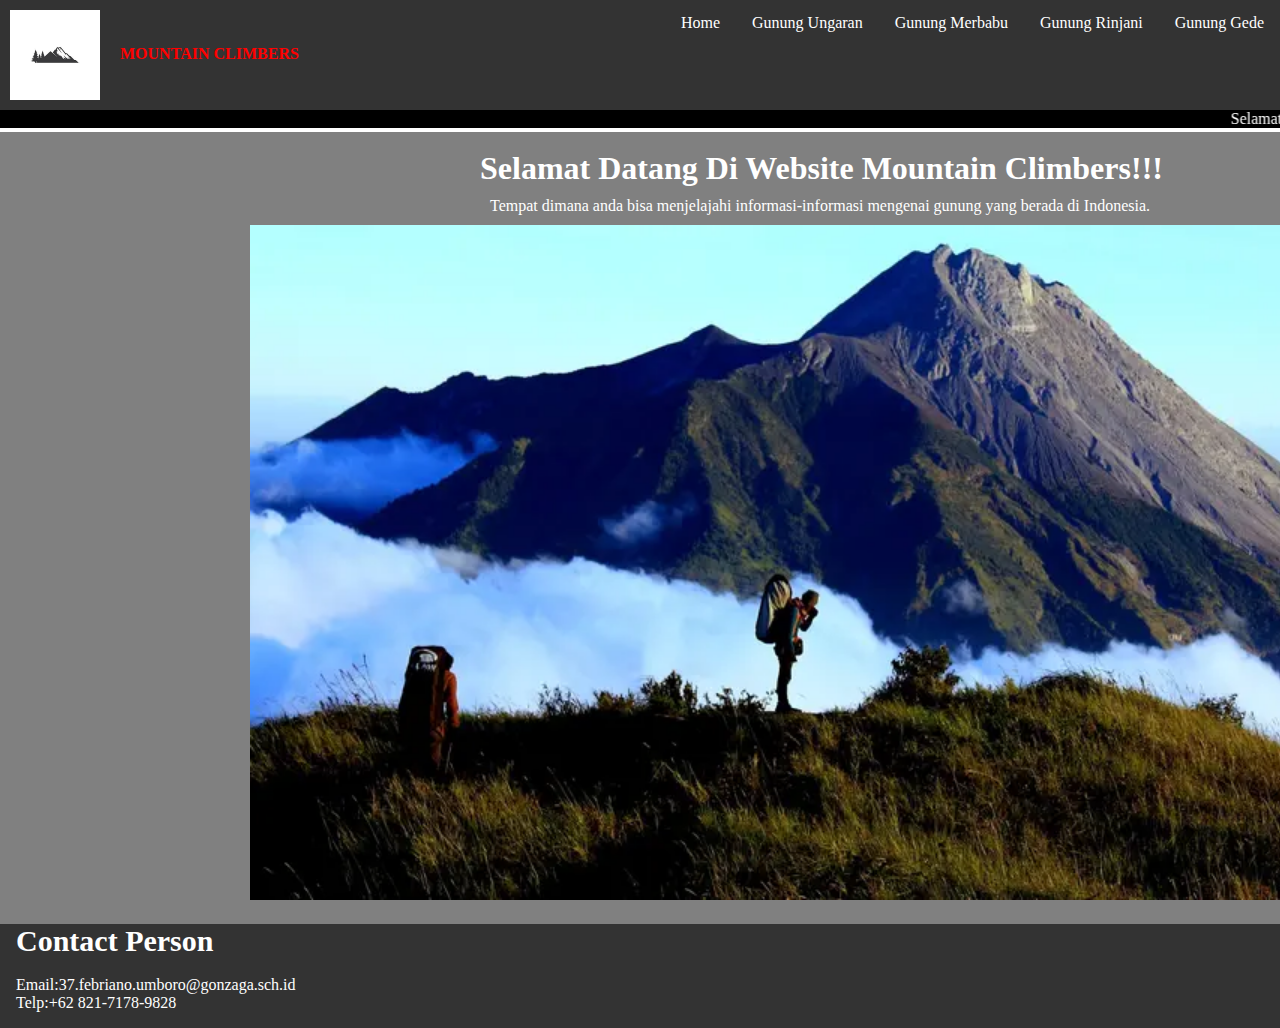
==== index.html @ 19f43be6 "update file baru" ====
<!DOCTYPE html>
<html>
    <head>
        <title> MOUNTAIN CLIMBERS </title>
        <link rel="icon" href="Gunung.png">
        <style>
            * { margin: 0;
                padding: 0;
                box-sizing: border-box;}
           ul p{color : rgb(255, 0, 0);
                 margin-top: 45px; 
                 margin-left: 10px; 
                 margin-bottom: 10px;
                 margin-right: 10px ;}
            p{color : rgb(255, 255, 255);
                 margin-top: 10px; 
                 margin-left: 490px; 
                 margin-bottom: 10px;
                 margin-right: 10px ;}
            h1{color : rgb(255, 255, 255);
                 margin-top: 150px; 
                 margin-left: 480px; 
                 margin-bottom: 10px;
                 margin-right: 0px ;}
            img {margin-top: 10px; 
                 margin-left: -240px; 
                 margin-bottom: 10px;
                 margin-right: 0px ;}
            ul img{margin-top: 10px; 
                 margin-left: 10px; 
                 margin-bottom: 10px;
                 margin-right: 10px ;}
            header {
                position: fixed;
                top: 0;
                left: 0;
                width: 100%;
                background-color: white;
                padding: 0px;
            }
            ul.topnav {
                list-style-type: none;
                margin: 0;
                 padding: 0;
                overflow: hidden;
                background-color: #333;
                }

            ul.topnav li {float: right;}

            ul.topnav li a {
                display: block;
                color: white;
                text-align: center;
                padding: 14px 16px;
                text-decoration: none;
                }

            ul.topnav li a:hover:not(.active) {background-color: #111;}

            ul.topnav li a.active {background-color: #333;}

            ul.topnav p{float: left;}

            ul.topnav img{float: left;}
            
            footer {display: block;
                background-color: #333;
                color:rgb(255, 255, 255);
                text-align:left;
                padding-top: 0,6rem;
                padding-bottom: 1rem;
                padding-left: 1rem;}

            footer h2{
                font-size: 30px;
                gap: 2rem;}
        </style>
    </head>
    <body style='background-color:gray;'>
        <header>
            <ul class="topnav">
                <img src="Gunung.png" width="90px" length="150px"> <p> <b>MOUNTAIN CLIMBERS</b></p> 
                <li><a href="Gunung Gede.html">Gunung Gede</a></li> 
                <li><a href="Gunung Rinjani.html">Gunung Rinjani</a></li>
                <li><a href="Gunung Merbabu.html">Gunung Merbabu</a></li>  
                <li><a href="Gunung Ungaran.html">Gunung Ungaran</a></li> 
                <li><a class="active" href="index.html">Home</a></li>

            </ul>
            <marquee style='background-color: rgb(0, 0, 0);color:rgb(255, 255, 255);'>
                Selamat datang di website Mountain Climbers, situs yang menyediakan informasi untuk kamu yang senang mendaki gunung.
            </marquee>
        </header> 
                <h1>Selamat Datang Di Website Mountain Climbers!!!</h1>
                <p> Tempat dimana anda bisa menjelajahi informasi-informasi mengenai gunung yang berada di Indonesia.
                <img src="merbabu.png" width="1200px" length="1200px">
            
        <footer>
            <h2>Contact Person</h2>
            <br>
            Email:37.febriano.umboro@gonzaga.sch.id
            <br>
            Telp:+62 821-7178-9828   
        </footer>
    </body>


</html>
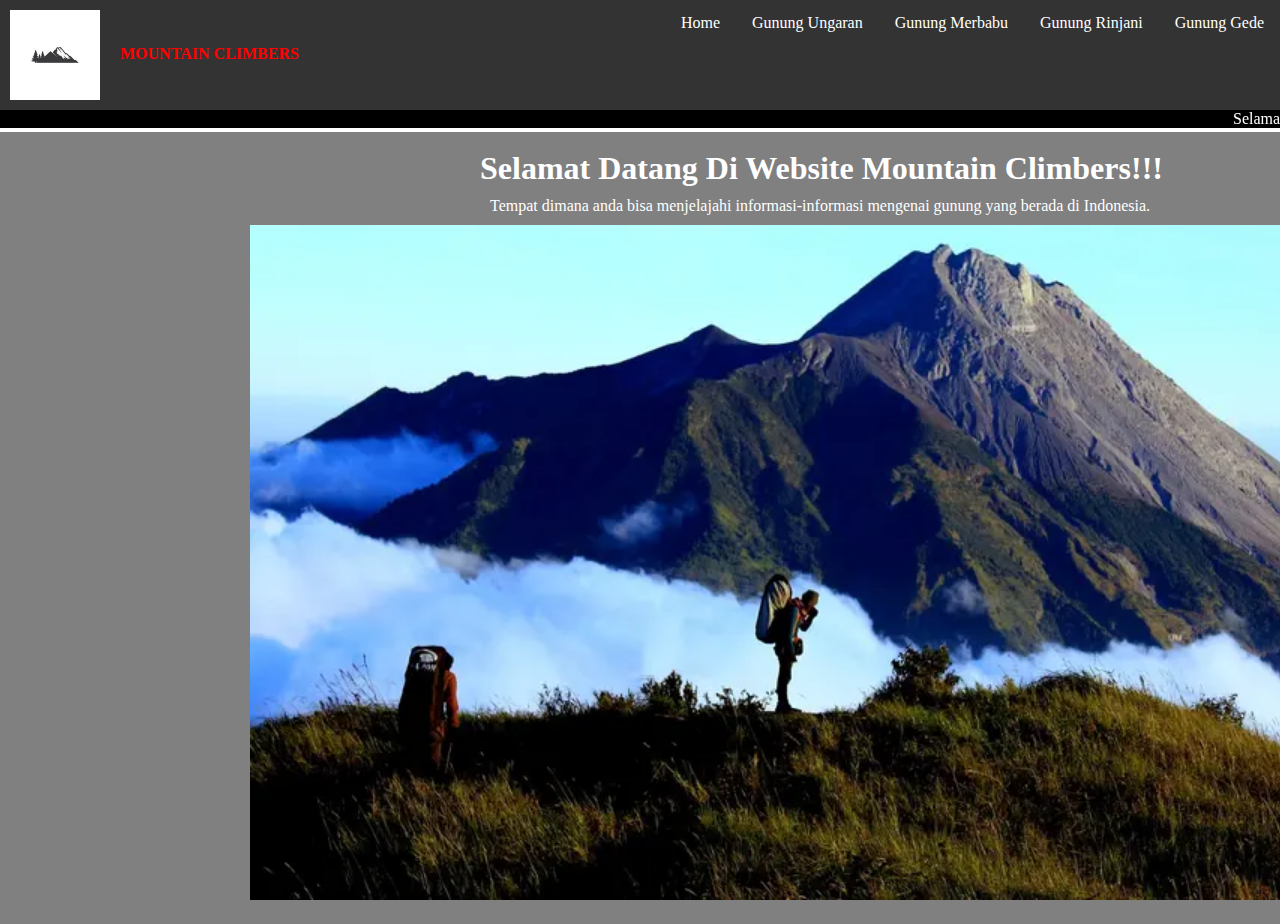
==== commit 95815182: "update footer ilang" ====
--- a/index.html
+++ b/index.html
@@ -96,13 +96,7 @@
                 <p> Tempat dimana anda bisa menjelajahi informasi-informasi mengenai gunung yang berada di Indonesia.
                 <img src="merbabu.png" width="1200px" length="1200px">
             
-        <footer>
-            <h2>Contact Person</h2>
-            <br>
-            Email:37.febriano.umboro@gonzaga.sch.id
-            <br>
-            Telp:+62 821-7178-9828   
-        </footer>
+        
     </body>
 
 
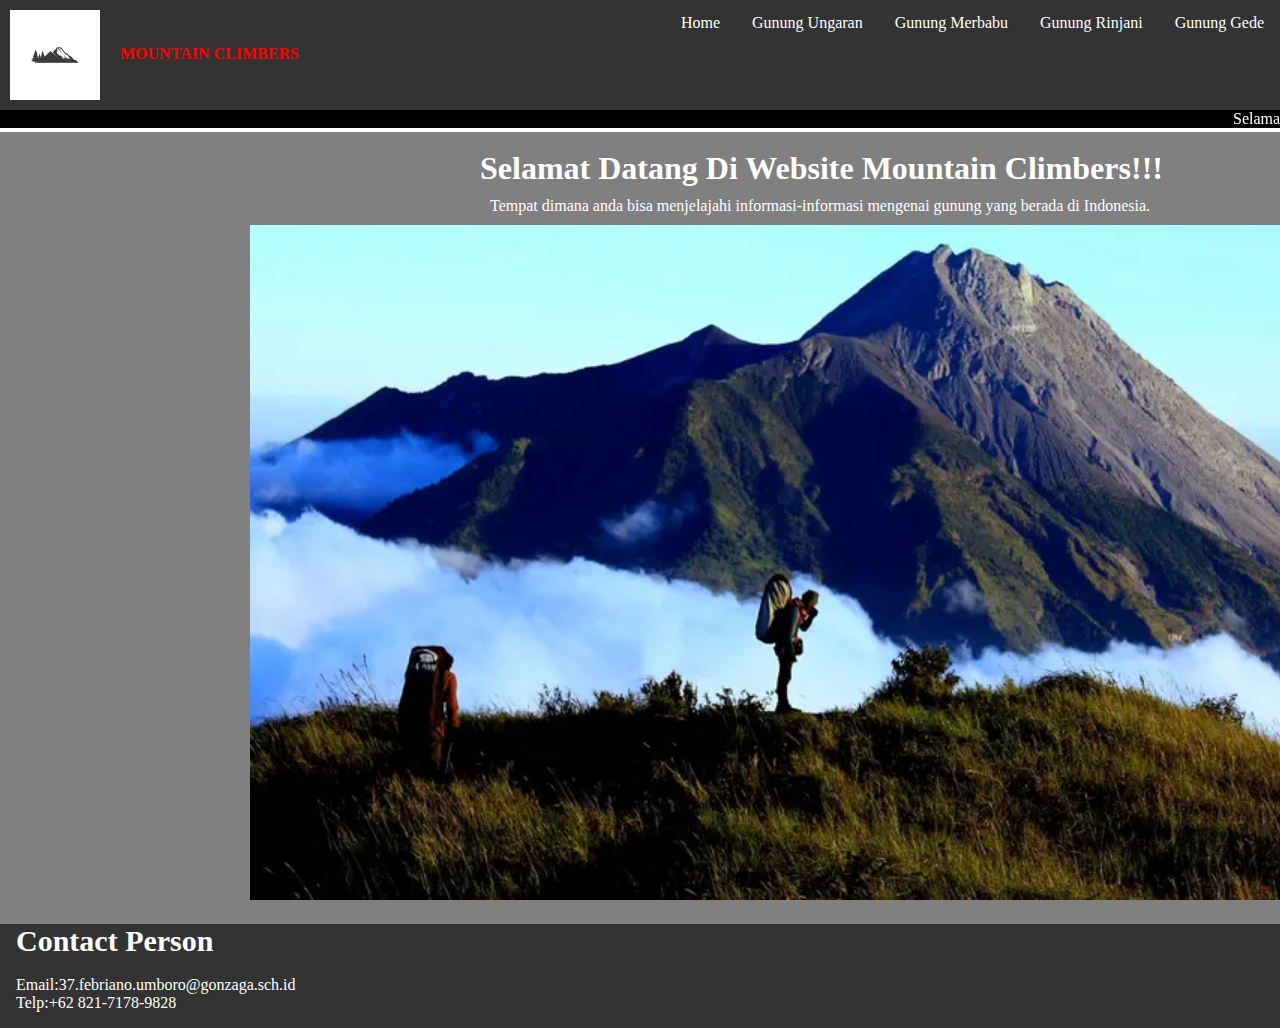
==== commit bbb0d529: "footer baru" ====
--- a/index.html
+++ b/index.html
@@ -95,8 +95,14 @@
                 <h1>Selamat Datang Di Website Mountain Climbers!!!</h1>
                 <p> Tempat dimana anda bisa menjelajahi informasi-informasi mengenai gunung yang berada di Indonesia.
                 <img src="merbabu.png" width="1200px" length="1200px">
-            
-        
+                
+                <footer>
+                    <h2>Contact Person</h2>
+                    <br>
+                    Email:37.febriano.umboro@gonzaga.sch.id
+                    <br>
+                    Telp:+62 821-7178-9828   
+                </footer>
     </body>
 
 
